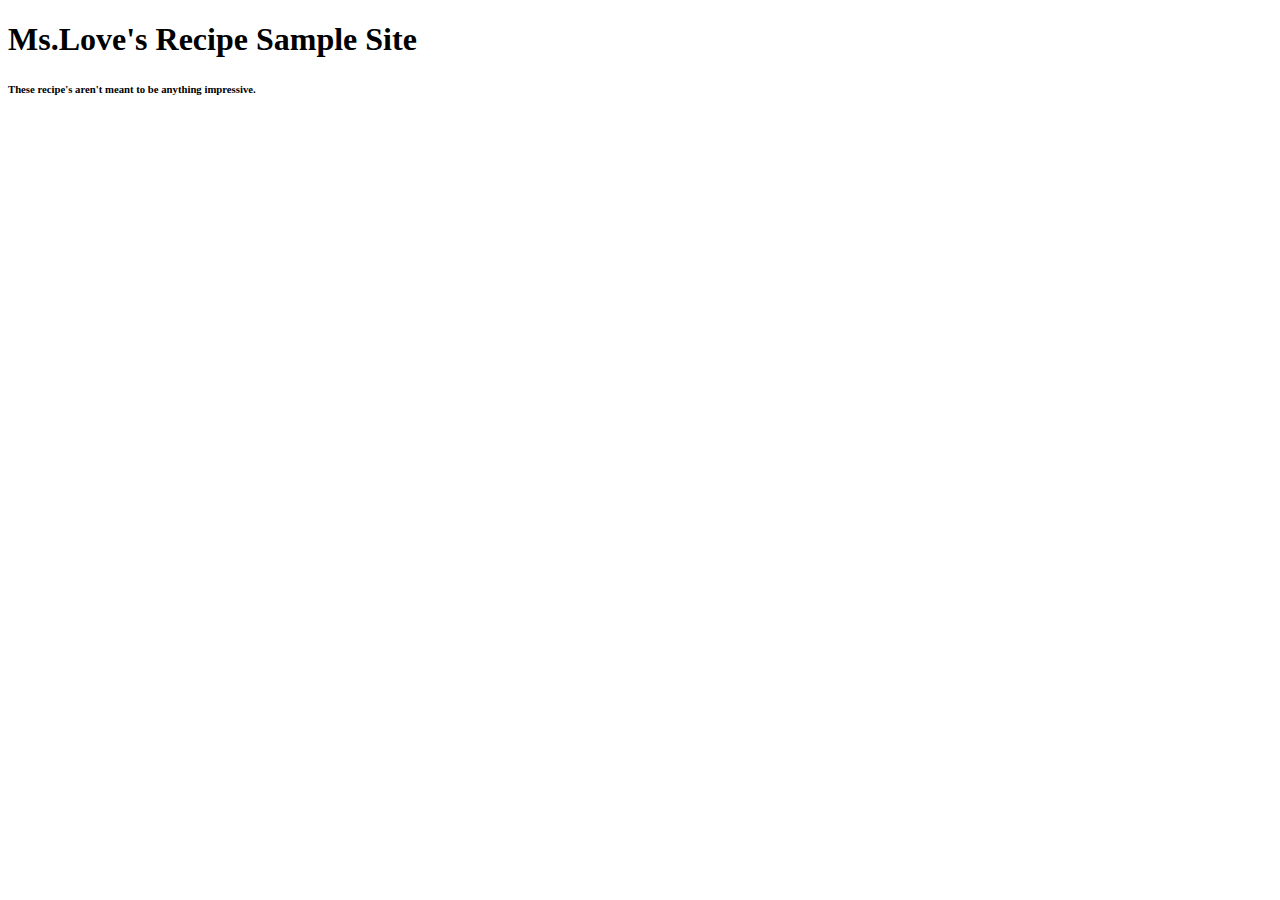
==== index.html @ a9e9be55 "create boiler plate and readme" ====
<!DOCTYPE html>
<html lang="en">
    <head>
        <meta charset="UTF-8">
        <title>Ms.Love's Recipe Sample Site</title>
    </head>
    <body>
        <h1>Ms.Love's Recipe Sample Site</h1>
        <h6>These recipe's aren't meant to be anything
            impressive. </h6>






    </body>



</html>
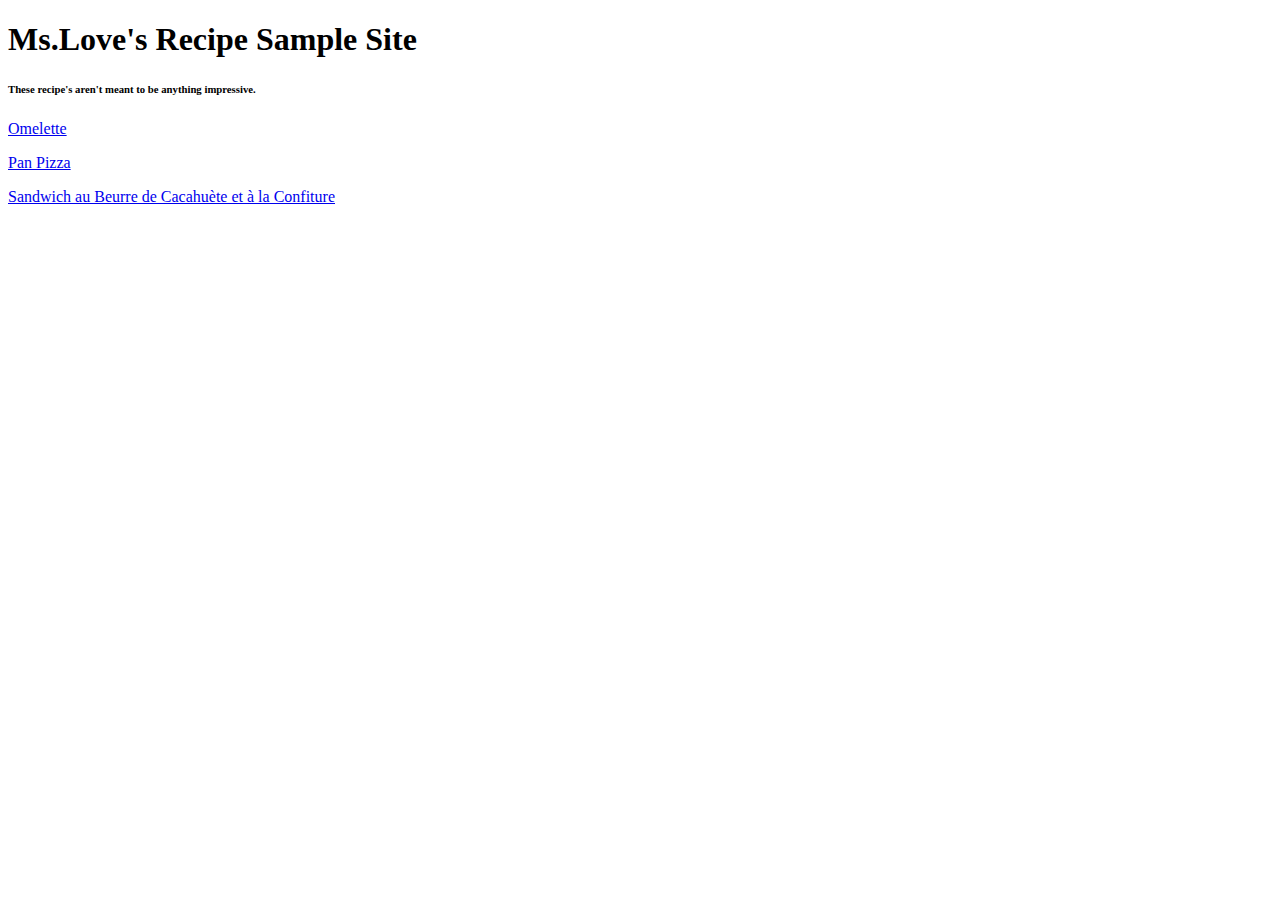
==== commit 7044fb2b: "add links & boiler plates to recipe pages" ====
--- a/index.html
+++ b/index.html
@@ -8,11 +8,15 @@
         <h1>Ms.Love's Recipe Sample Site</h1>
         <h6>These recipe's aren't meant to be anything
             impressive. </h6>
+        <p></p>
+        <p></p>
 
-
-
-
-
+        <a href="recipes/omelette.html">Omelette</a>
+        <p></p>
+        <a href="recipes/pizza.html">Pan Pizza</a>
+        <p></p>
+        <a href="recipes/pbj.html">Sandwich au Beurre de 
+            Cacahuète et à la Confiture</a>
 
     </body>
 
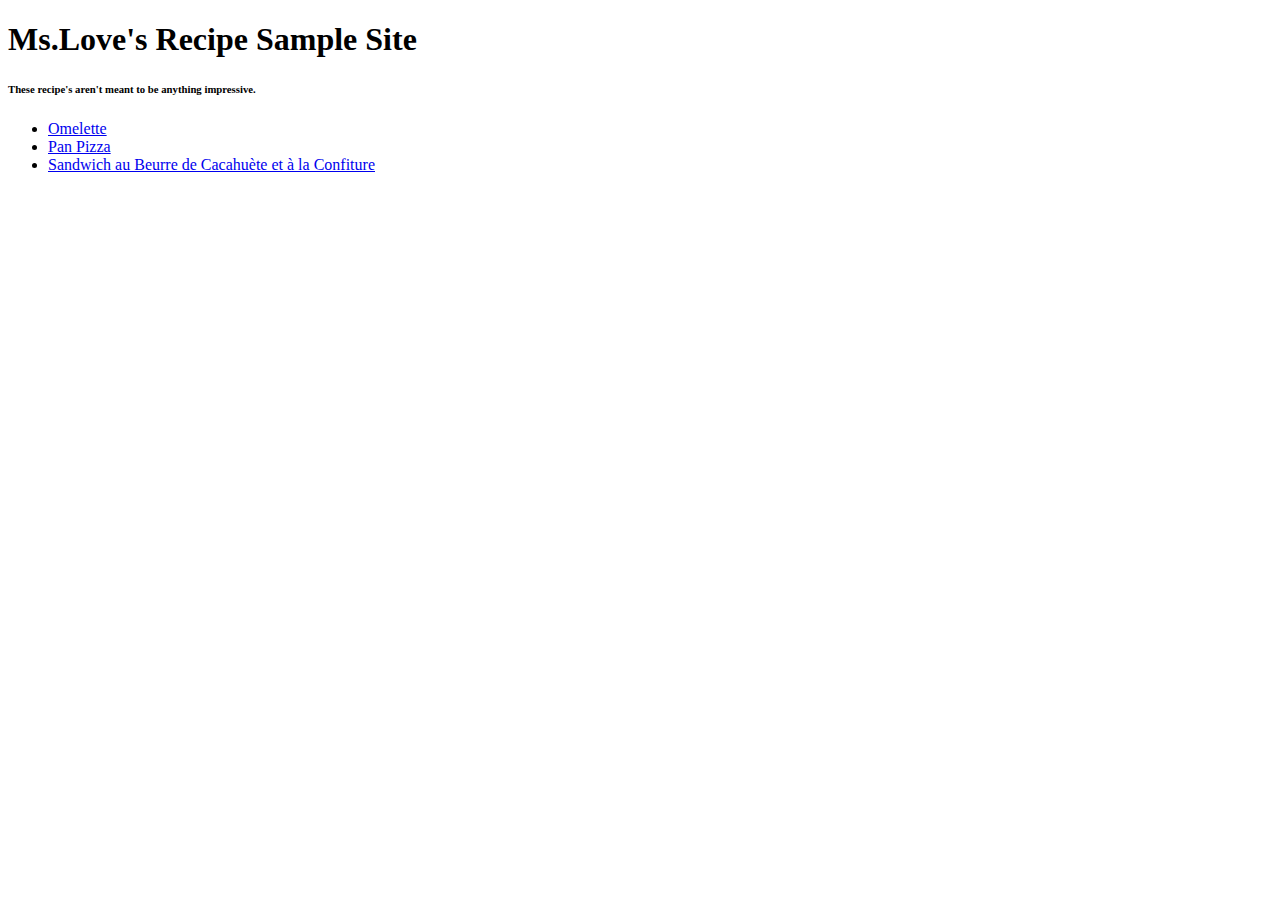
==== commit 399fb4bc: "add photos & reformat links" ====
--- a/index.html
+++ b/index.html
@@ -11,13 +11,14 @@
         <p></p>
         <p></p>
 
-        <a href="recipes/omelette.html">Omelette</a>
-        <p></p>
-        <a href="recipes/pizza.html">Pan Pizza</a>
-        <p></p>
-        <a href="recipes/pbj.html">Sandwich au Beurre de 
-            Cacahuète et à la Confiture</a>
-
+        <ul>
+            <li><a href="recipes/omelette.html">Omelette</a></li>
+            
+            <li><a href="recipes/pizza.html">Pan Pizza</a></li>
+           
+            <li><a href="recipes/pbj.html">Sandwich au Beurre de 
+                Cacahuète et à la Confiture</a></li>
+        </ul>
     </body>
 
 
